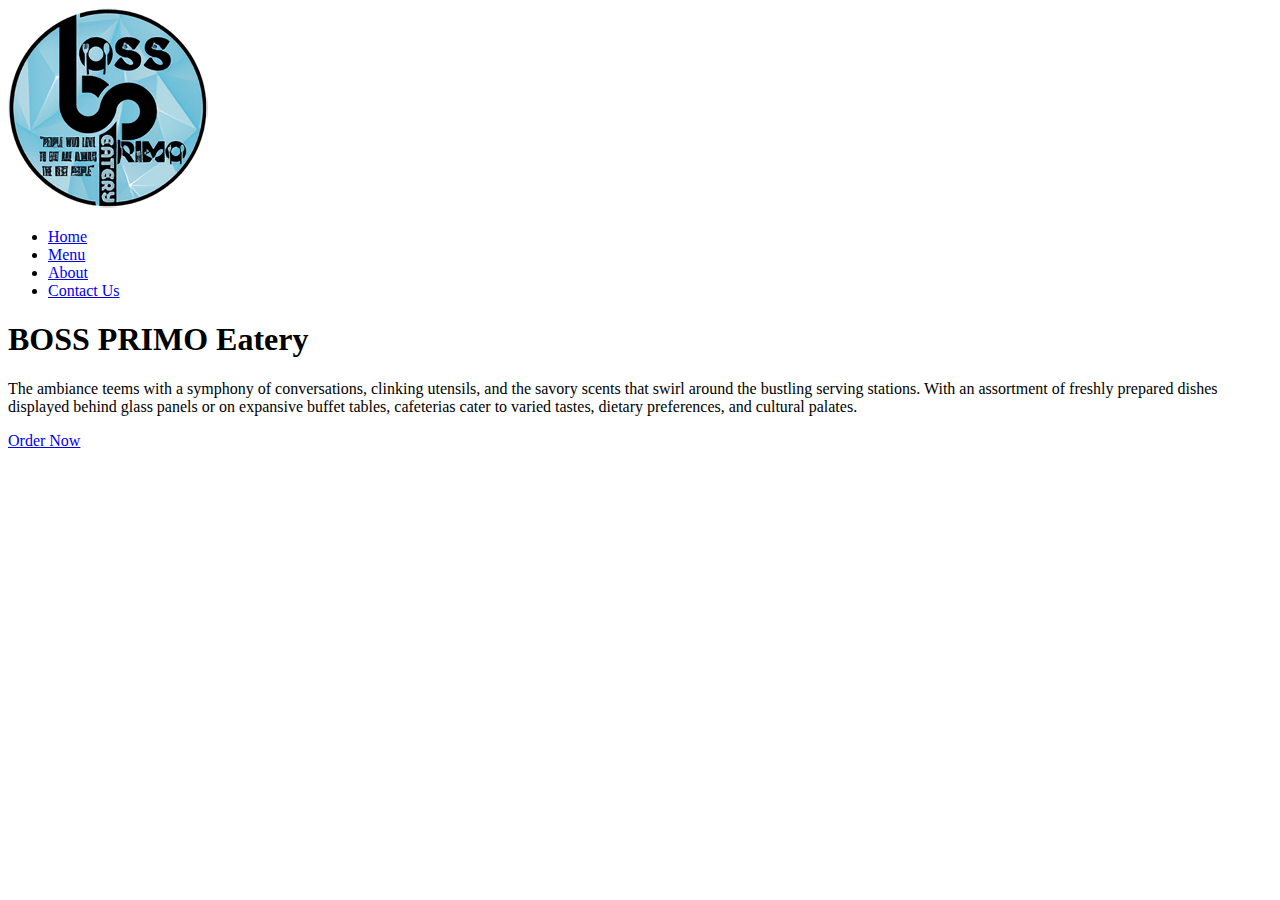
==== index.html @ 82af38b9 "deploy" ====
<!DOCTYPE html>
<html lang="en">
<head>
    <meta charset="UTF-8">
    <meta http-equiv="X-UA-Compatible" content="IE=edge">
    <meta name="viewport" content="width=device-width, initial-scale=1.0">
    <title>Home|BOSS PRIMO</title>
    <link rel="stylesheet" href="/css/style.css">
    <link rel="stylesheet" href="https://cdnjs.cloudflare.com/ajax/libs/font-awesome/6.5.1/css/all.min.css" integrity="sha512-DTOQO9RWCH3ppGqcWaEA1BIZOC6xxalwEsw9c2QQeAIftl+Vegovlnee1c9QX4TctnWMn13TZye+giMm8e2LwA==" crossorigin="anonymous" referrerpolicy="no-referrer" />
</head>
<body>
    
    <div class="background"></div>
    <section>
        <nav>
            <div class="logo">
                <img src="/img/boss.png">
            </div>
            <ul>
                <li><a href="/html/index.html">Home</a></li>
                <li><a href="/html/menu.html">Menu</a></li>
                <li><a href="/html/about.html">About</a></li>
                <li><a href="/html/contact.html">Contact Us</a></li>
            </ul>

        </nav>

        <div class="main">
            <div class="main-text">
                <h1>BOSS PRIMO Eatery</h1>
                <p>
                    The ambiance teems with a symphony of conversations, clinking utensils, and the savory scents that swirl around the bustling serving stations. With an assortment of freshly prepared dishes displayed behind glass panels or on expansive buffet tables, cafeterias cater to varied tastes, dietary preferences, and cultural palates.
                </p>
            </div>
        </div>

        <div class="main-btn">
            <a href="/html/menu.html">Order Now</a>
            <i class="fa-solid fa-angle-right"></i>
        </div>
    </section>

</body>
</html>
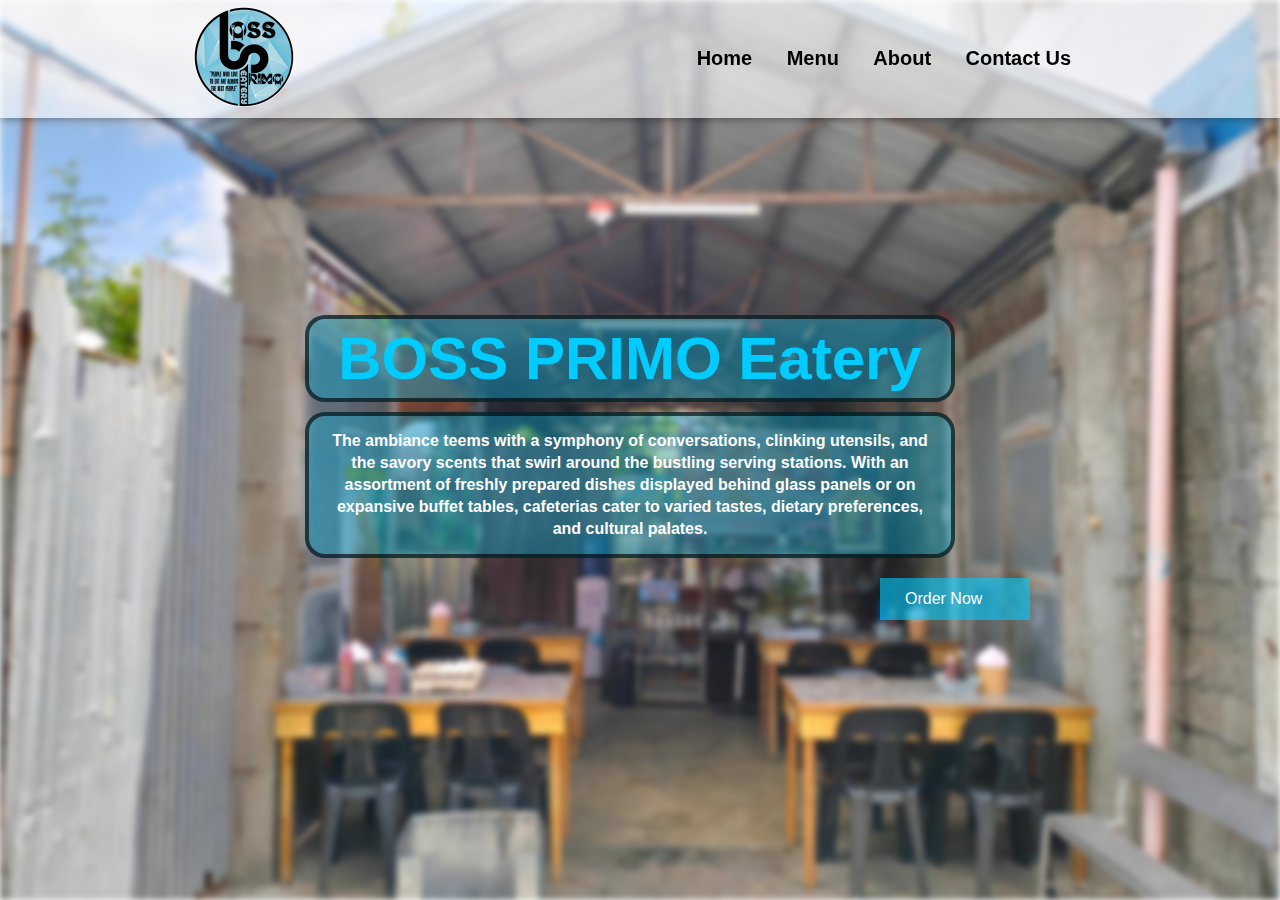
==== commit 7d7b2142: "index.html" ====
--- a/index.html
+++ b/index.html
@@ -5,7 +5,7 @@
     <meta http-equiv="X-UA-Compatible" content="IE=edge">
     <meta name="viewport" content="width=device-width, initial-scale=1.0">
     <title>Home|BOSS PRIMO</title>
-    <link rel="stylesheet" href="/css/style.css">
+    <link rel="stylesheet" href="/style.css">
     <link rel="stylesheet" href="https://cdnjs.cloudflare.com/ajax/libs/font-awesome/6.5.1/css/all.min.css" integrity="sha512-DTOQO9RWCH3ppGqcWaEA1BIZOC6xxalwEsw9c2QQeAIftl+Vegovlnee1c9QX4TctnWMn13TZye+giMm8e2LwA==" crossorigin="anonymous" referrerpolicy="no-referrer" />
 </head>
 <body>
@@ -17,10 +17,10 @@
                 <img src="/img/boss.png">
             </div>
             <ul>
-                <li><a href="/html/index.html">Home</a></li>
-                <li><a href="/html/menu.html">Menu</a></li>
-                <li><a href="/html/about.html">About</a></li>
-                <li><a href="/html/contact.html">Contact Us</a></li>
+                <li><a href="/index.html">Home</a></li>
+                <li><a href="/menu.html">Menu</a></li>
+                <li><a href="/about.html">About</a></li>
+                <li><a href="/contact.html">Contact Us</a></li>
             </ul>
 
         </nav>
@@ -35,10 +35,10 @@
         </div>
 
         <div class="main-btn">
-            <a href="/html/menu.html">Order Now</a>
+            <a href="/menu.html">Order Now</a>
             <i class="fa-solid fa-angle-right"></i>
         </div>
     </section>
 
 </body>
-</html>+</html>
--- a/style.css
+++ b/style.css
@@ -0,0 +1,389 @@
+*{
+    margin: 0;
+    padding: 0;
+    box-sizing: border-box;
+    font-family: sans-serif;
+}
+
+body::-webkit-scrollbar{
+    display: none;
+}
+
+.background{
+    position: absolute;
+    top: 0;
+    left: 0;
+    width: 100%;
+    min-height: 100vh;
+    background-image: url(/img/entrance.jpg);
+    background-position: center;
+    background-repeat: no-repeat;
+    background-size: cover;
+    filter: blur(3px);
+}
+
+section{
+    width: 100%;
+    height: 100vh;
+}
+
+section nav{
+    display: flex;
+    justify-content: space-around;
+    align-items: center;
+    position: fixed;
+    right: 0;
+    left: 0;
+    background: #ffffff96;
+    box-shadow: 0 0 10px rgba(0, 0, 0, 0.5);
+    z-index: 1000;
+}
+
+section nav .logo img{
+    width: 100px;
+    border-radius: 50px;
+    cursor: pointer;
+    margin: 7px 0;
+}
+
+section nav ul{
+    list-style: none;
+}
+
+section nav ul li{
+    display: inline-block;
+    margin: 0 15px;
+}
+
+section nav ul li a{
+    text-decoration: none;
+    color: black;
+    font-weight: 600;
+    font-size: 20px;   
+    transition: 0.1s; 
+}
+
+section nav ul li a::after{
+    content: '';
+    width: 0;
+    height: 2px;
+    background: #00b9e6;
+    display: block;
+    transition: 0.2s linear;
+}
+
+section nav ul li a:hover::after{
+    width: 100%;
+}
+
+section nav ul li a:hover{
+    color: #00b9e6;
+}
+
+section nav .icon i{
+    font-size: 18px;
+    color: black;
+    margin: 0 5px;
+    cursor: pointer;
+    transition: 0.3s;
+}
+
+section nav .icon i:hover{
+    color: #00b9e6;
+}
+
+/* Home */
+
+section .main{
+    display: flex;
+    align-items: center;
+    justify-content: space-around;
+    position: relative;
+    top: 35%;
+    right: 10px;
+}
+
+section .main .main-text h1{
+    display: flex;
+    justify-content: center;
+    color: #00ccff;
+    font-size: 60px;
+    background-color: #05afda65;
+    border-radius: 20px;
+    border: rgba(0, 0, 0, 0.63) solid 4px;
+    padding: 5px;
+}
+
+section .main .main-text p{
+    display: flex;
+    justify-content: center;
+    text-align: center;
+    width: 650px;
+    line-height: 22px;
+    color: white;
+    font-weight: bold;
+    background-color: #05afda65;
+    border: rgba(0, 0, 0, 0.63) solid 4px;
+    border-radius: 20px;
+    padding: 14px;
+    margin-top: 10px;
+}
+
+section .main-btn{
+    background: #00ccff96;
+    position: relative;
+    left: 880px;
+    top: 335px;
+    width: 150px;
+    cursor: pointer;
+    padding: 12px 25px;
+}
+
+section .main-btn a{
+    color: white;
+    margin-right: 5px;
+    text-decoration: none;
+}
+
+section .main-btn i{
+    color: white;
+    transition: 0.3s;
+}
+
+section .main-btn:hover i{
+    transform: translateX(7px);
+}
+
+/* Menu */
+
+.menu{
+    width: 100%;
+    padding: 140px 0;
+    background-color: #007592;
+}
+
+.menu h1{
+    font-size: 55px;
+    display: flex;
+    align-items: center;
+    justify-content: center;
+    margin-bottom: 30px;
+}
+
+.menu h1 span{
+    color: black;
+    margin-left: 15px;
+    background-color: #05afda65;
+    border: black solid 5px;
+    border-radius: 20px;
+    padding: 10px;
+}
+
+.menu .menu-box{
+    width: 95%;
+    margin: 0 auto;
+    display: flex;
+    flex-direction: row;
+    justify-content: space-evenly;
+    flex-wrap: wrap;
+    gap: 3%;
+}
+
+.menu .menu-box .menu-card{
+    width: 325px;
+    height: 480px;
+    padding-top: 10px;
+    margin-bottom: 20px;
+    box-shadow: 0 0 10px rgba(0, 0, 0, 0.2);
+    color: aliceblue;
+    background-color: rgba(0, 0, 0, 0.123);
+}
+
+.menu .menu-box .menu-card .menu-image{
+    width: 300px;
+    height: 245px;
+    margin: 0 auto;
+    overflow: hidden;
+}
+
+.menu .menu-box .menu-card .menu-image img{
+    width: 300px;
+    height: 300px;
+    object-fit: cover;
+    object-position: center;
+    transition: 0.3s;
+}
+
+.menu .menu-box .menu-card .menu-image:hover img{
+    transform: scale(1.1);
+}
+
+.menu .menu-box .menu-card .menu-info h2{
+    width: 60%;
+    text-align: center;
+    margin: 25px auto 30px auto;
+    font-size: 25px;
+    color: aliceblue;
+    background-color: rgba(0, 0, 0, 0.425);
+    border-radius: 50px;
+}
+
+.menu .menu-box .menu-card .menu-info p{
+    text-align: center;
+    margin-top: 8px;
+    line-height: 21px;
+}
+
+.menu .menu-box .menu-card .menu-info h3{
+    text-align: center;
+    margin-top: 10px;
+
+}
+
+.menu .menu-box .menu-card .menu-info .menu-icon{
+    color: gold;
+    text-align: center;
+    margin: 10px 0 10px 0;
+}
+
+.menu .menu-box .menu-card .menu-info .menu-btn{
+    display: flex;
+    align-items: center;
+    justify-content: center;
+    text-decoration: none;
+    color: white;
+    background: #00ccff96;
+    padding: 8px 10px;
+    margin: 0 80px;
+    transition: 0.3s;
+}
+
+/* About */
+
+.about{
+    width: 100%;
+    height: 100vh;
+    padding: 140px 0;
+
+}
+
+.about .about-main{
+    display: flex;
+    align-items: center;
+    justify-content: space-around;
+}
+
+.about .about-main .image img{
+    width: 800px;
+    position: relative;
+    top: 30px;
+    left: 10%;
+}
+
+.about .about-main .about-text h1{
+    color: #00b9e6;
+    font-size: 65px;
+    position: relative;
+    bottom: 20px;
+}
+
+.about .about-main .about-text h3{
+    color: white;
+    position: relative;
+    font-size: 40px;
+    margin: 0 0 10px 0;
+}
+
+.about .about-main .about-text p{
+    position: relative;
+    width: 650px;
+    text-align: justify;
+    margin-right: 30px;
+    line-height: 25px;
+    background-color: rgba(0, 0, 0, 0.637);
+    color: white;
+    font-weight: bold;
+    padding: 10px;
+    border-radius: 15px;
+}
+
+.about .about-btn{
+    background: #00b9e6;
+    padding: 12px 25px;
+    text-decoration: none;
+    color: white;
+    position: relative;
+    left: 1129px;
+    bottom: 25%;
+}
+
+
+
+/* Contact */
+
+.contact{
+    width: 100%;
+    height: 1080px;
+    padding: 140px 0;
+    background-color: #007592;
+}
+
+.contact h1{
+    font-size: 70px;
+    color: black;
+    display: flex;
+    align-items: center;
+    justify-content: center;
+    margin-bottom: 25px;
+}
+
+.contact h1 span{
+    background-color: #05afda41;
+    border-radius: 20px;
+    border: rgba(0, 0, 0, 0.63) solid 4px;
+    padding: 5px;
+}
+
+.contact .contact-box .socials i{
+    display: flex;
+    justify-content: center;
+    color: #00b9e6;
+    font-size: 30px;
+}
+
+.contact .contact-box .socials h4{
+    display: flex;
+    justify-content: center;
+    font-size: 40px;
+    color: #00b9e6;
+}
+
+.contact .contact-box .socials a{
+    display: flex;
+    justify-content: center;
+    font-size: 40px;
+    text-decoration: none;
+    color: #00b9e6;
+}
+
+.contact .location h2{
+    display: flex;
+    justify-content: center;
+}
+
+.contact .location h2 span{
+    background-color: #05afda41;
+    border-radius: 20px;
+    border: rgba(0, 0, 0, 0.63) solid 4px;
+    padding: 5px;
+}
+
+.contact .location .gmaps{
+    display: flex;
+    justify-content: center;
+    width: 50%;
+    margin-left: 470px;
+    margin-top: 10px;
+    border-radius: 20px;
+}
+
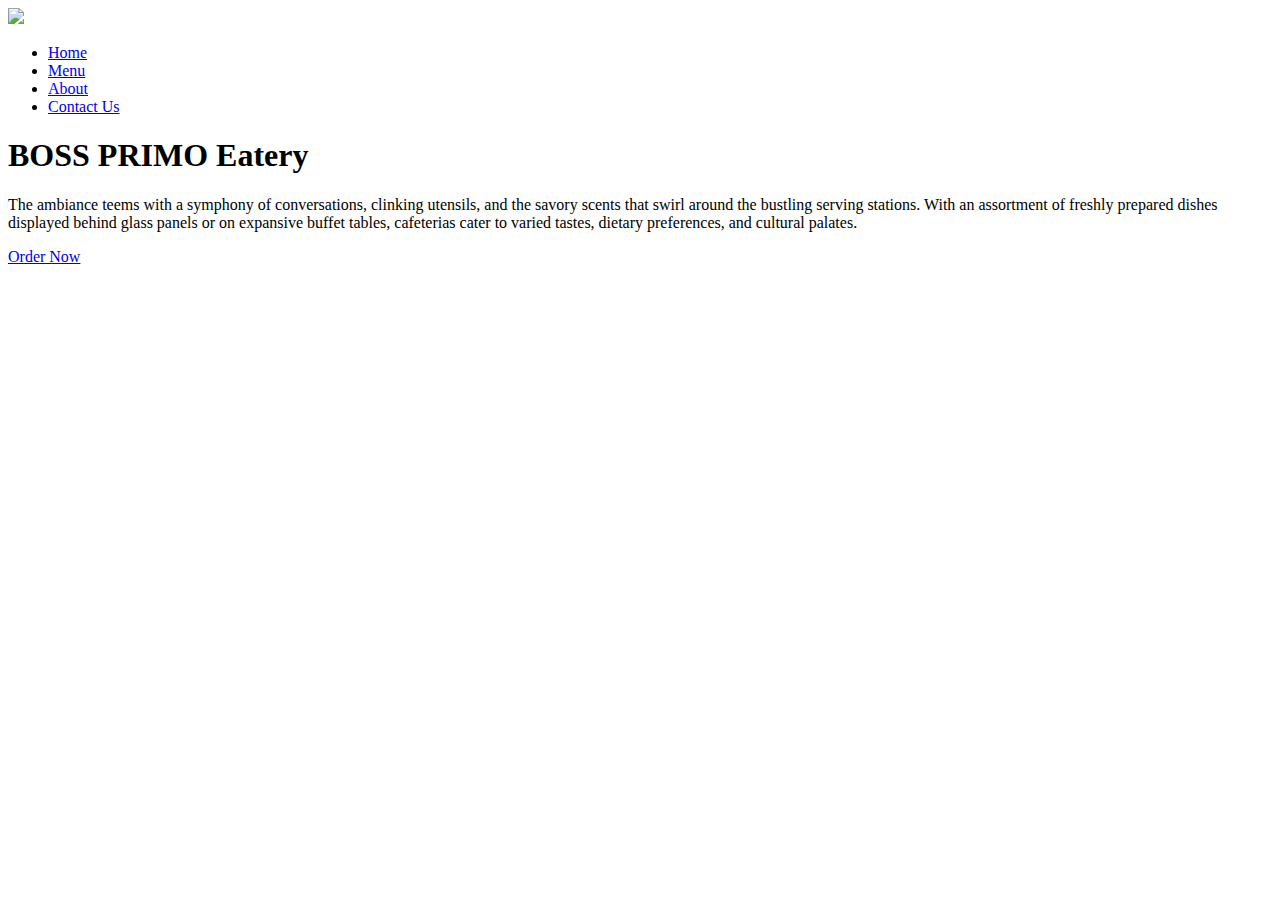
==== commit 8c40f8ad: "index.html" ====
--- a/index.html
+++ b/index.html
@@ -5,7 +5,7 @@
     <meta http-equiv="X-UA-Compatible" content="IE=edge">
     <meta name="viewport" content="width=device-width, initial-scale=1.0">
     <title>Home|BOSS PRIMO</title>
-    <link rel="stylesheet" href="/style.css">
+    <link rel="stylesheet" href="/finals/style.css">
     <link rel="stylesheet" href="https://cdnjs.cloudflare.com/ajax/libs/font-awesome/6.5.1/css/all.min.css" integrity="sha512-DTOQO9RWCH3ppGqcWaEA1BIZOC6xxalwEsw9c2QQeAIftl+Vegovlnee1c9QX4TctnWMn13TZye+giMm8e2LwA==" crossorigin="anonymous" referrerpolicy="no-referrer" />
 </head>
 <body>
@@ -14,13 +14,13 @@
     <section>
         <nav>
             <div class="logo">
-                <img src="/img/boss.png">
+                <img src="/finals/img/boss.png">
             </div>
             <ul>
-                <li><a href="/index.html">Home</a></li>
-                <li><a href="/menu.html">Menu</a></li>
-                <li><a href="/about.html">About</a></li>
-                <li><a href="/contact.html">Contact Us</a></li>
+                <li><a href="/finals/index.html">Home</a></li>
+                <li><a href="/finals/menu.html">Menu</a></li>
+                <li><a href="/finals/about.html">About</a></li>
+                <li><a href="/finals/contact.html">Contact Us</a></li>
             </ul>
 
         </nav>
@@ -35,7 +35,7 @@
         </div>
 
         <div class="main-btn">
-            <a href="/menu.html">Order Now</a>
+            <a href="/finals/menu.html">Order Now</a>
             <i class="fa-solid fa-angle-right"></i>
         </div>
     </section>
